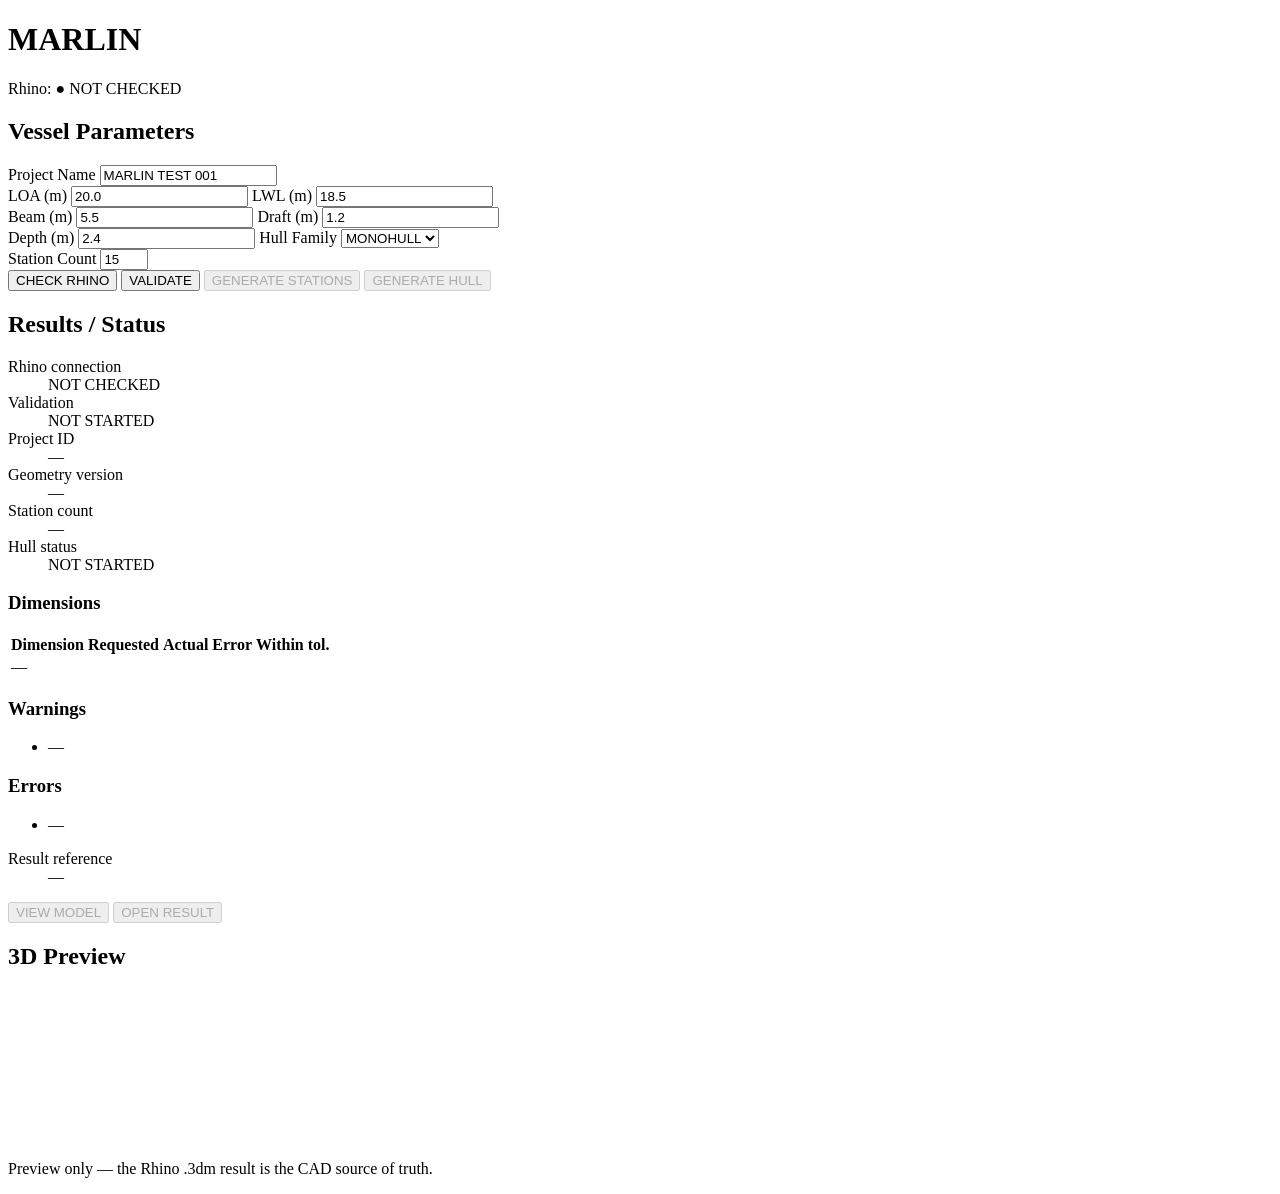
==== backend/app/ui/index.html @ 777e27d0 "MARLIN Rhino Compute MVP — 9 modules FastAPI service driving a licensed Rhino.Compute node for param" ====
<!DOCTYPE html>
<html lang="en">
<head>
  <meta charset="utf-8" />
  <meta name="viewport" content="width=device-width, initial-scale=1" />
  <title>MARLIN — Section 7 UI</title>
  <link rel="stylesheet" href="/ui/styles.css" />
  <script type="importmap">
    {
      "imports": {
        "three": "/ui/vendor/three.module.js",
        "three/addons/controls/OrbitControls.js": "/ui/vendor/OrbitControls.js"
      }
    }
  </script>
</head>
<body>
  <header class="topbar">
    <h1>MARLIN</h1>
    <div class="rhino">
      <span>Rhino:</span>
      <span id="rhino-pill" class="pill not-checked" data-state="NOT_CHECKED">● NOT CHECKED</span>
    </div>
  </header>

  <main class="grid">
    <section class="panel">
      <h2>Vessel Parameters</h2>
      <label>Project Name <input id="project-name" type="text" value="MARLIN TEST 001" /></label>
      <div class="row"><label>LOA (m) <input id="loa" type="number" step="0.1" value="20.0" /></label>
      <label>LWL (m) <input id="lwl" type="number" step="0.1" value="18.5" /></label></div>
      <div class="row"><label>Beam (m) <input id="beam" type="number" step="0.1" value="5.5" /></label>
      <label>Draft (m) <input id="draft" type="number" step="0.1" value="1.2" /></label></div>
      <div class="row"><label>Depth (m) <input id="depth" type="number" step="0.1" value="2.4" /></label>
      <label>Hull Family
        <select id="hull-family"><option value="MONOHULL">MONOHULL</option></select>
      </label></div>
      <label>Station Count <input id="station-count" type="number" min="10" max="20" step="1" value="15" /></label>

      <div class="buttons">
        <button id="btn-rhino" type="button">CHECK RHINO</button>
        <button id="btn-validate" type="button">VALIDATE</button>
        <button id="btn-stations" type="button" disabled>GENERATE STATIONS</button>
        <button id="btn-hull" type="button" disabled>GENERATE HULL</button>
      </div>
      <p id="job-status" class="job-status"></p>
    </section>

    <section class="panel">
      <h2>Results / Status</h2>
      <dl class="kv">
        <dt>Rhino connection</dt><dd id="out-rhino" data-state="NOT_CHECKED">NOT CHECKED</dd>
        <dt>Validation</dt><dd id="out-validation" data-state="NOT_STARTED">NOT STARTED</dd>
        <dt>Project ID</dt><dd id="out-project">—</dd>
        <dt>Geometry version</dt><dd id="out-version">—</dd>
        <dt>Station count</dt><dd id="out-stations">—</dd>
        <dt>Hull status</dt><dd id="out-hull" data-state="NOT_STARTED">NOT STARTED</dd>
      </dl>

      <h3>Dimensions</h3>
      <table class="dims">
        <thead><tr><th>Dimension</th><th>Requested</th><th>Actual</th><th>Error</th><th>Within tol.</th></tr></thead>
        <tbody id="dims-body"><tr><td colspan="5">—</td></tr></tbody>
      </table>

      <h3>Warnings</h3>
      <ul id="out-warnings" class="warnings"><li>—</li></ul>
      <h3>Errors</h3>
      <ul id="out-errors" class="errors"><li>—</li></ul>
      <dl class="kv"><dt>Result reference</dt><dd id="out-reference">—</dd></dl>

      <div class="buttons">
        <button id="btn-view" type="button" disabled>VIEW MODEL</button>
        <button id="btn-open" type="button" disabled>OPEN RESULT</button>
      </div>
    </section>

    <section class="panel viewer-panel">
      <h2>3D Preview</h2>
      <canvas id="viewer"></canvas>
      <p class="hint" id="viewer-hint">Preview only — the Rhino .3dm result is the CAD source of truth.</p>
    </section>
  </main>

  <script type="module" src="/ui/app.js"></script>
</body>
</html>
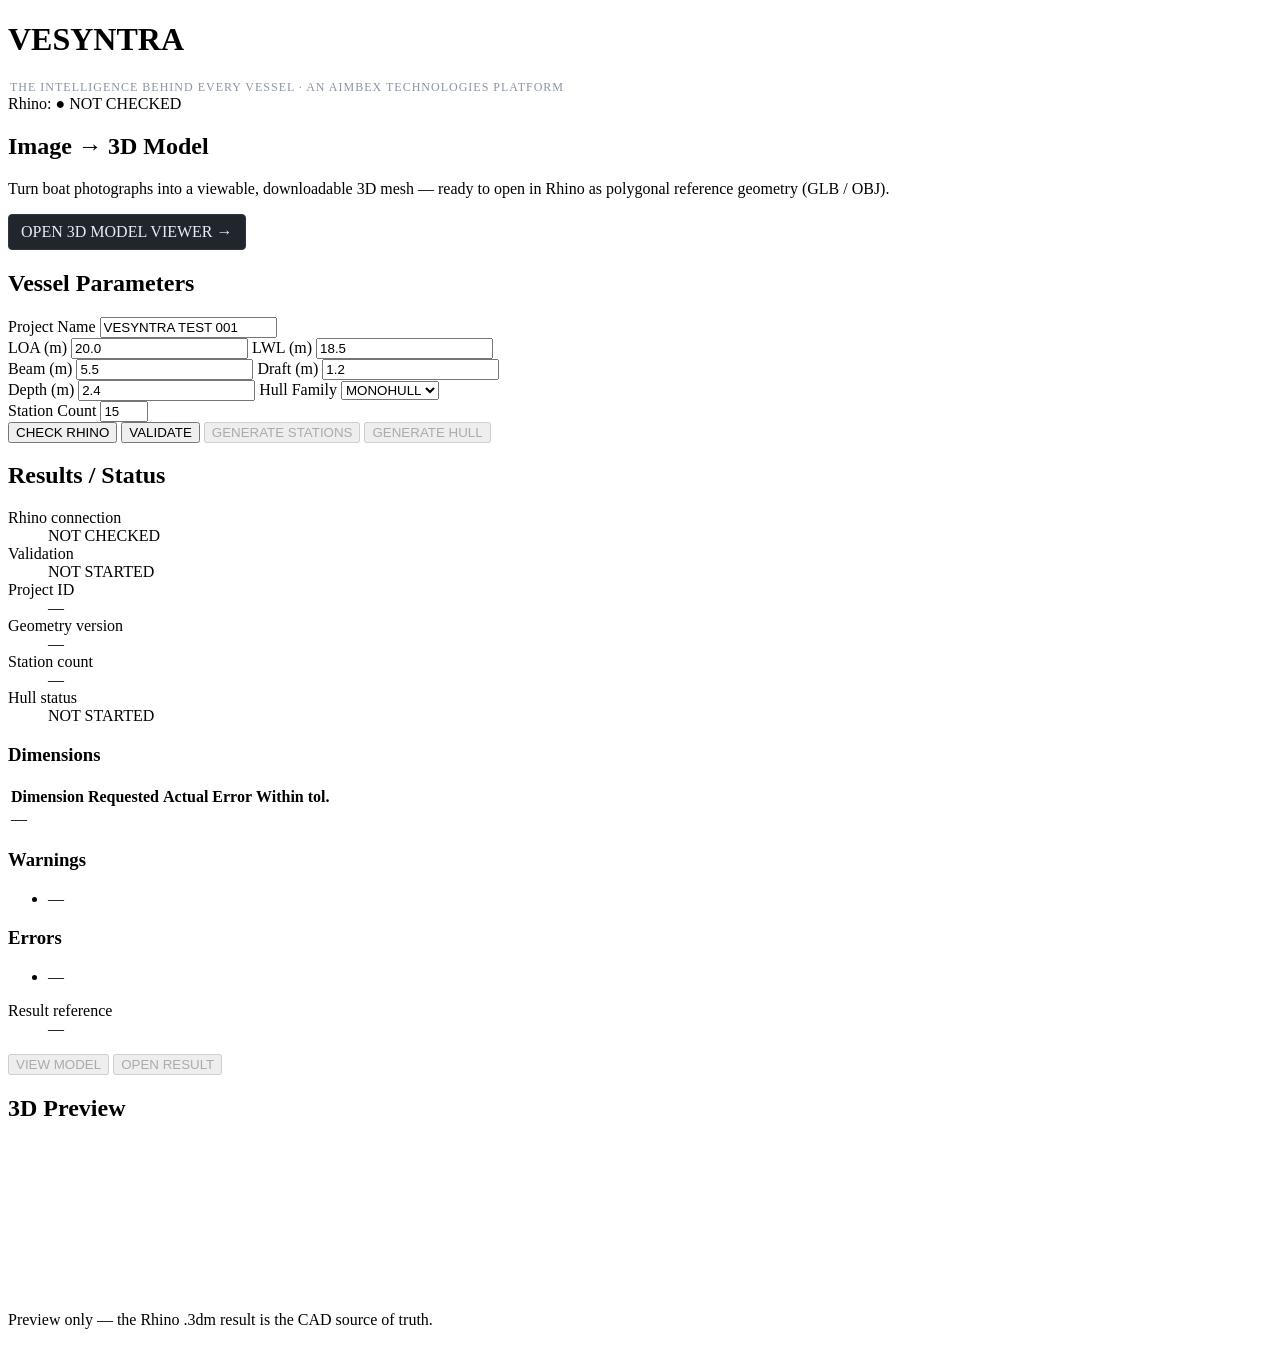
==== commit b3b4f861: "Rebrand to VESYNTRA (AIMBEX Technologies): UI, API title/health, README, Module 10 docs; main page l" ====
--- a/backend/app/ui/index.html
+++ b/backend/app/ui/index.html
@@ -3,8 +3,14 @@
 <head>
   <meta charset="utf-8" />
   <meta name="viewport" content="width=device-width, initial-scale=1" />
-  <title>MARLIN — Section 7 UI</title>
+  <title>VESYNTRA — Marine Design AI</title>
   <link rel="stylesheet" href="/ui/styles.css" />
+  <style>
+    a.v-link { display: inline-block; padding: 8px 12px; background: #21262d; color: #e6edf3;
+               border: 1px solid #30363d; border-radius: 4px; text-decoration: none; }
+    a.v-link:hover { background: #30363d; }
+    .tagline { font-size: 12px; color: #8b94a3; letter-spacing: 1px; margin: 2px 0 0 2px; }
+  </style>
   <script type="importmap">
     {
       "imports": {
@@ -16,7 +22,10 @@
 </head>
 <body>
   <header class="topbar">
-    <h1>MARLIN</h1>
+    <div>
+      <h1>VESYNTRA</h1>
+      <p class="tagline">THE INTELLIGENCE BEHIND EVERY VESSEL · AN AIMBEX TECHNOLOGIES PLATFORM</p>
+    </div>
     <div class="rhino">
       <span>Rhino:</span>
       <span id="rhino-pill" class="pill not-checked" data-state="NOT_CHECKED">● NOT CHECKED</span>
@@ -25,8 +34,16 @@
 
   <main class="grid">
     <section class="panel">
+      <h2>Image → 3D Model</h2>
+      <p class="hint">Turn boat photographs into a viewable, downloadable 3D mesh — ready to open in Rhino as polygonal reference geometry (GLB / OBJ).</p>
+      <div class="buttons">
+        <a href="/reconstruct" class="v-link">OPEN 3D MODEL VIEWER →</a>
+      </div>
+    </section>
+
+    <section class="panel">
       <h2>Vessel Parameters</h2>
-      <label>Project Name <input id="project-name" type="text" value="MARLIN TEST 001" /></label>
+      <label>Project Name <input id="project-name" type="text" value="VESYNTRA TEST 001" /></label>
       <div class="row"><label>LOA (m) <input id="loa" type="number" step="0.1" value="20.0" /></label>
       <label>LWL (m) <input id="lwl" type="number" step="0.1" value="18.5" /></label></div>
       <div class="row"><label>Beam (m) <input id="beam" type="number" step="0.1" value="5.5" /></label>
